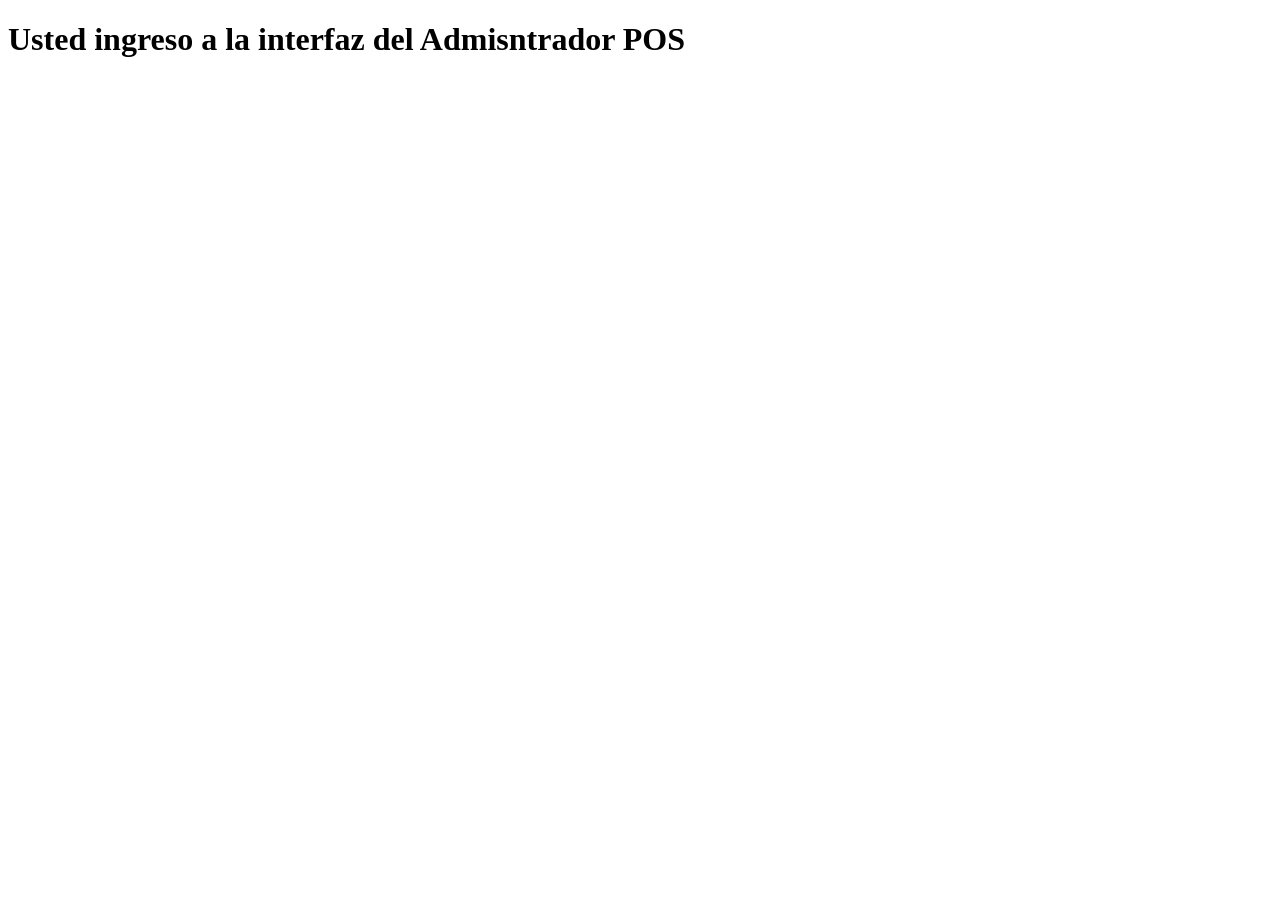
==== app/templates/admin_pos.html @ 217a1c34 "Commit inicial" ====
<!DOCTYPE html>
<html lang="en">
<head>
    <meta charset="UTF-8">
    <meta name="viewport" content="width=device-width, initial-scale=1.0">
    <title>Admin POS</title>
</head>
<body>
    <h1>Usted ingreso a la interfaz del Admisntrador POS</h1>
</body>
</html>
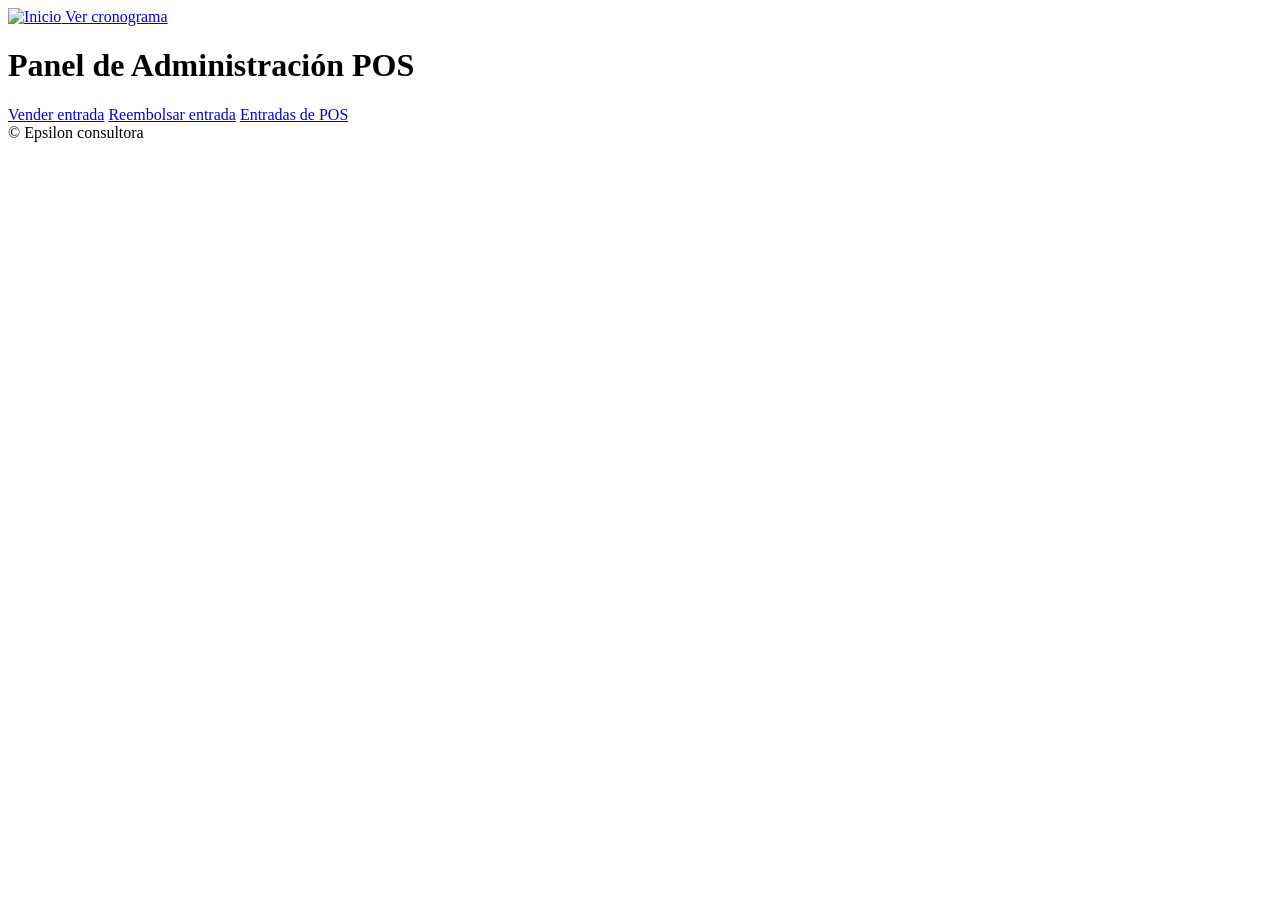
==== commit 17d23377: "marco_no_me_toques_mas_el_css" ====
--- a/app/templates/admin_pos.html
+++ b/app/templates/admin_pos.html
@@ -1,11 +1,30 @@
 <!DOCTYPE html>
-<html lang="en">
+<html lang="es">
 <head>
-    <meta charset="UTF-8">
-    <meta name="viewport" content="width=device-width, initial-scale=1.0">
-    <title>Admin POS</title>
+  <meta charset="UTF-8">
+  <meta name="viewport" content="width=device-width, initial-scale=1.0">
+  <title>AdministracionPOS</title>
+  <link rel="stylesheet" href="css/administración_general.css">
 </head>
 <body>
-    <h1>Usted ingreso a la interfaz del Admisntrador POS</h1>
+  <div id="barra-superior">
+    <a id="boton-inicio" href="index.html">
+      <img src="/img/inicio.png" alt="Inicio" />
+    </a>
+    <a id="boton-cronograma" href="cronograma.html">Ver cronograma</a>
+  </div>
+
+  <main id="contenedor-principal">
+    <div class="cuadro-central">
+      <h1 class="titulo-colorido">Panel de Administración POS</h1>
+      <nav class="links-panel">
+        <a href="pagina1.html">Vender entrada</a>
+        <a href="pagina2.html">Reembolsar entrada</a>
+        <a href="pagina3.html">Entradas de POS</a>
+      </nav>
+    </div>
+  </main>
+
+  <footer>© Epsilon consultora</footer>
 </body>
 </html>
